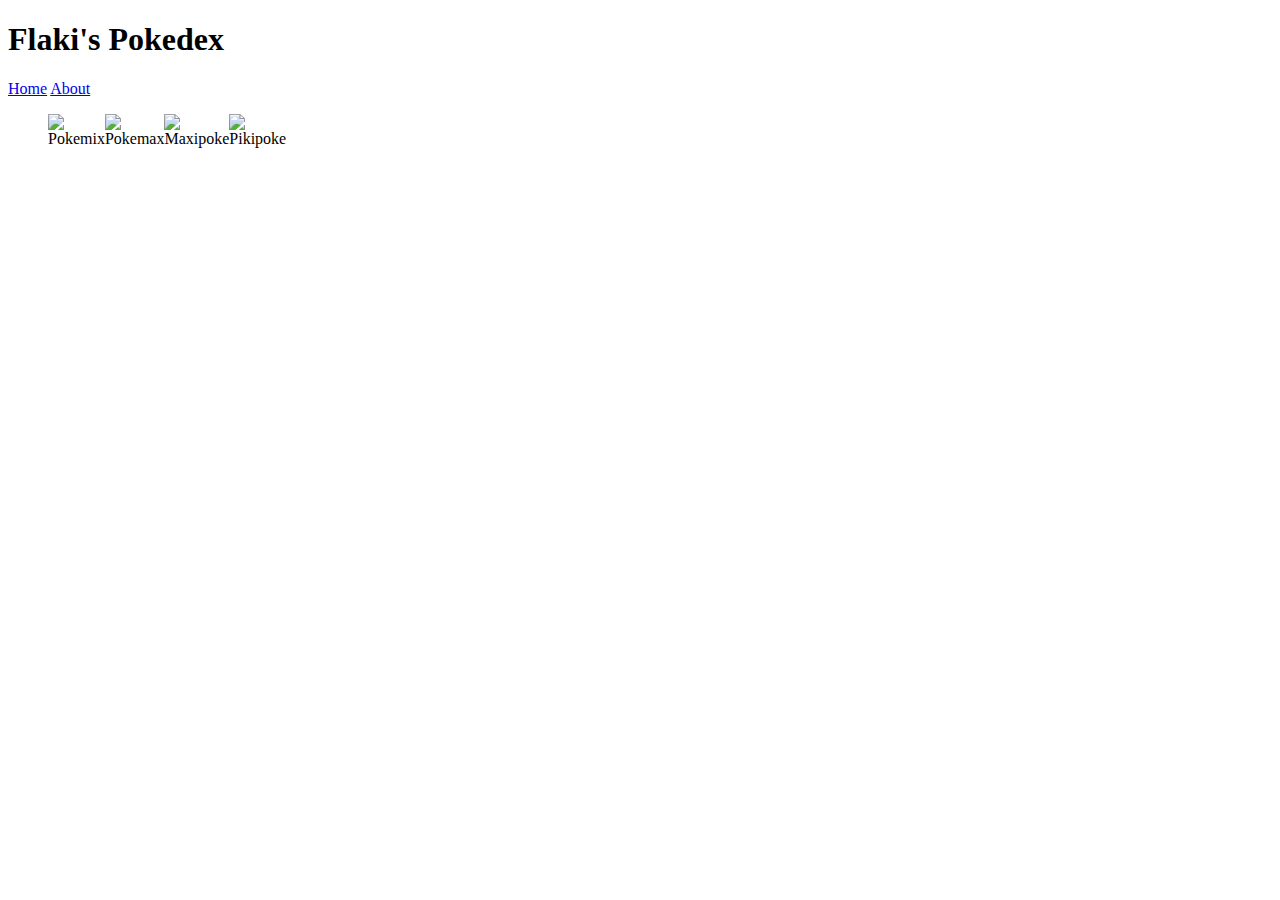
==== html/index.html @ 3f980eaf "Move index.html to its own folder" ====
<!doctype HTML>
<html>
<head>
  <meta charset="utf-8">
  <title>Flaki's Pokedex</title>
  <style>
  img {
    max-width: 5em;
    display: block;
  }
  label {
    display: block;
    font-family: cursive;
    text-align: center
  }
  ul {
    list-style-type: none;
    display: flex;
  }
  li {
    padding: 0;
  }
  </style>
</head>
<body>
  <div>
    <header>
      <h1>Flaki's Pokedex</h1>
    </header>
    <nav>
      <a href="./">Home</a>
      <a href="./about.html">About</a>
    </nav>
    <main>
      <ul>
        <li><img src="https://raw.githubusercontent.com/PokeAPI/sprites/master/sprites/pokemon/other-sprites/official-artwork/1.png" ><label>Pokemix</label></li>
        <li><img src="https://raw.githubusercontent.com/PokeAPI/sprites/master/sprites/pokemon/other-sprites/official-artwork/43.png"><label>Pokemax</label></li>
        <li><img src="https://raw.githubusercontent.com/PokeAPI/sprites/master/sprites/pokemon/other-sprites/official-artwork/15.png"><label>Maxipoke</label></li>
        <li><img src="https://raw.githubusercontent.com/PokeAPI/sprites/master/sprites/pokemon/other-sprites/official-artwork/25.png"><label>Pikipoke</label></li>
      </ul>
    </main>
  </div>
</body>
</html>
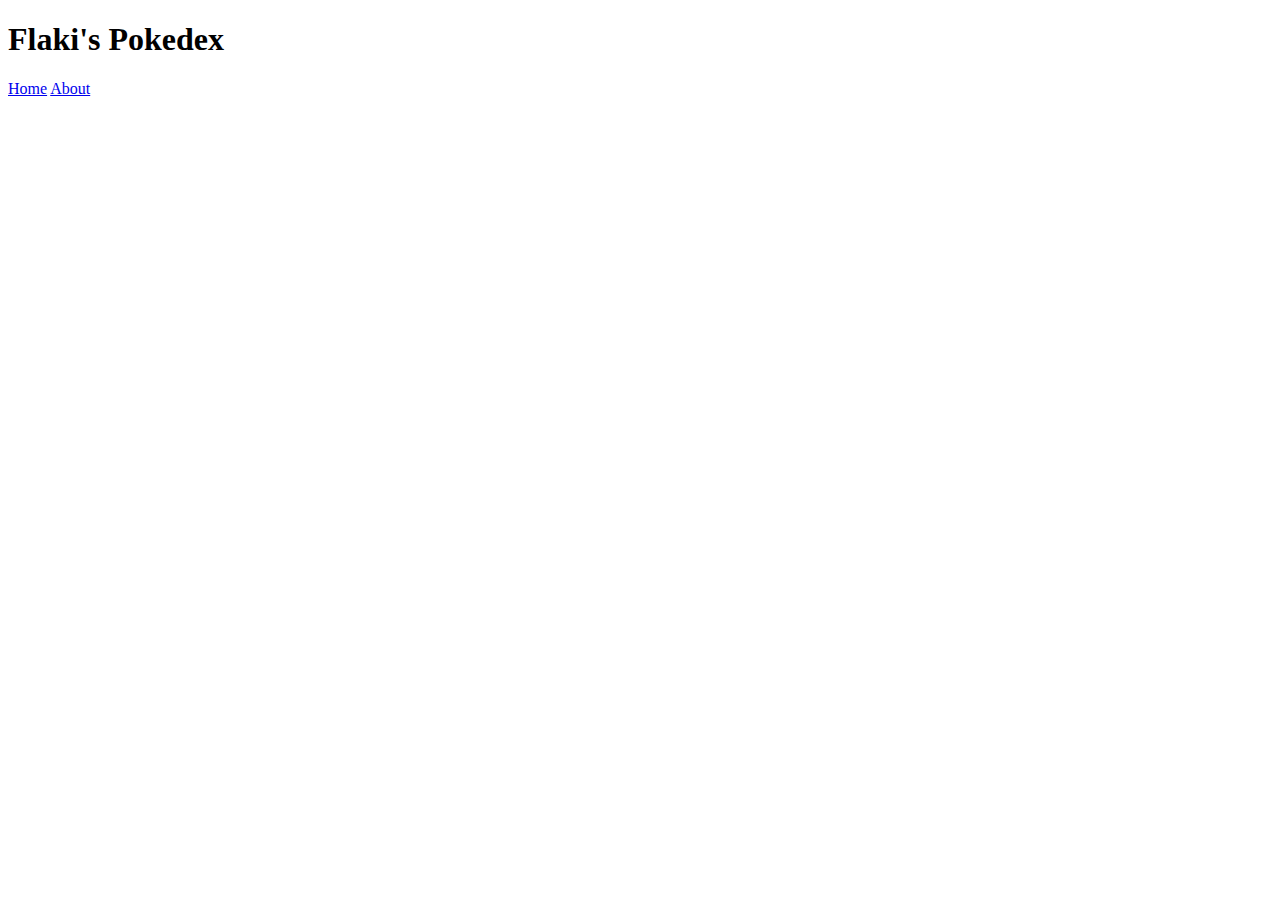
==== commit f4321097: "Merge branch 'master' into gh-pages" ====
--- a/html/index.html
+++ b/html/index.html
@@ -33,12 +33,10 @@
     </nav>
     <main>
       <ul>
-        <li><img src="https://raw.githubusercontent.com/PokeAPI/sprites/master/sprites/pokemon/other-sprites/official-artwork/1.png" ><label>Pokemix</label></li>
-        <li><img src="https://raw.githubusercontent.com/PokeAPI/sprites/master/sprites/pokemon/other-sprites/official-artwork/43.png"><label>Pokemax</label></li>
-        <li><img src="https://raw.githubusercontent.com/PokeAPI/sprites/master/sprites/pokemon/other-sprites/official-artwork/15.png"><label>Maxipoke</label></li>
-        <li><img src="https://raw.githubusercontent.com/PokeAPI/sprites/master/sprites/pokemon/other-sprites/official-artwork/25.png"><label>Pikipoke</label></li>
+        <!-- <li><img src="https://raw.githubusercontent.com/PokeAPI/sprites/master/sprites/pokemon/other-sprites/official-artwork/1.png" ><label>Pokemix</label></li> -->
       </ul>
     </main>
   </div>
+  <script src="script.js"></script>
 </body>
 </html>
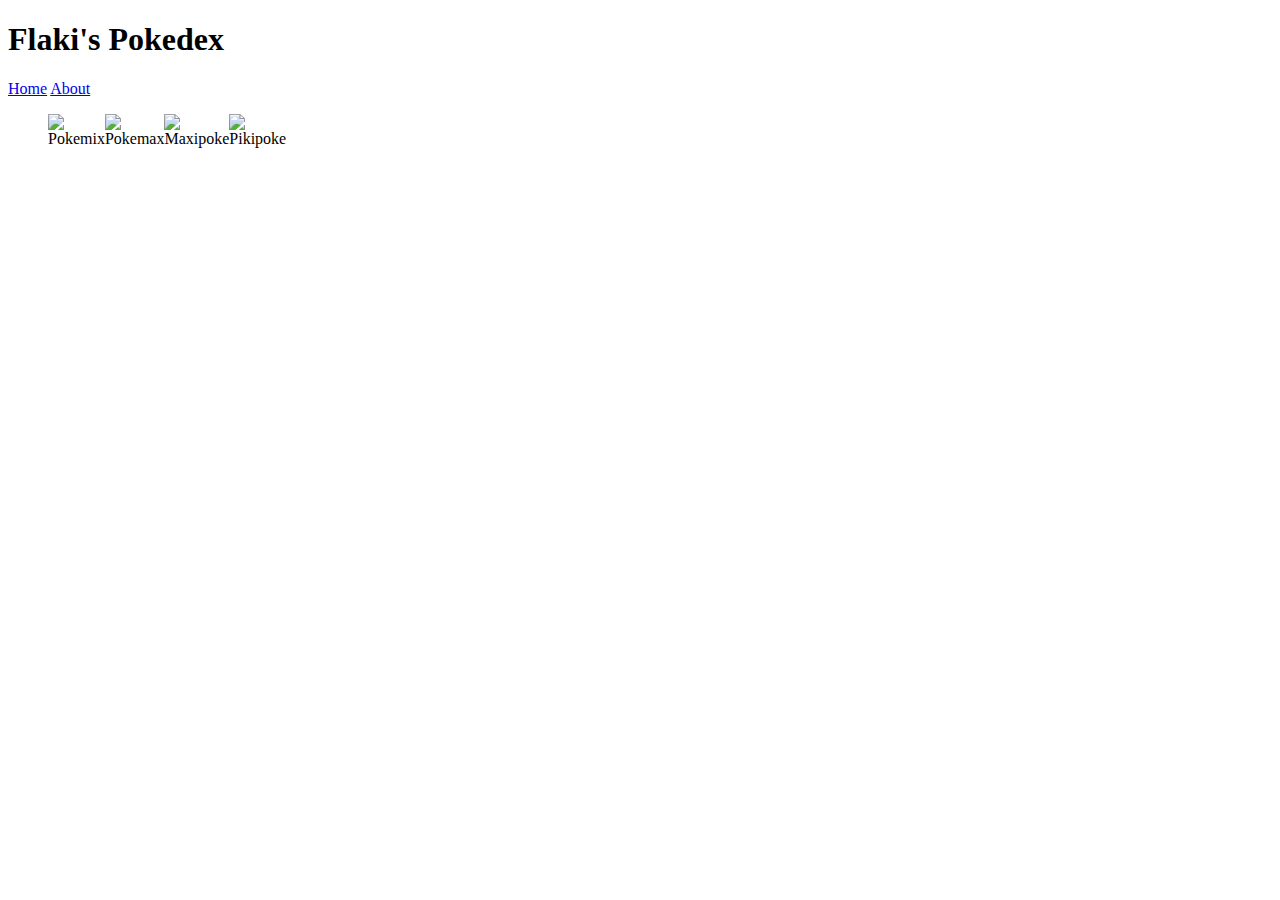
==== commit e5789cb1: "New scripted version" ====
--- a/html/index.html
+++ b/html/index.html
@@ -33,10 +33,12 @@
     </nav>
     <main>
       <ul>
-        <!-- <li><img src="https://raw.githubusercontent.com/PokeAPI/sprites/master/sprites/pokemon/other-sprites/official-artwork/1.png" ><label>Pokemix</label></li> -->
+        <li><img src="https://raw.githubusercontent.com/PokeAPI/sprites/master/sprites/pokemon/other-sprites/official-artwork/1.png" ><label>Pokemix</label></li>
+        <li><img src="https://raw.githubusercontent.com/PokeAPI/sprites/master/sprites/pokemon/other-sprites/official-artwork/43.png"><label>Pokemax</label></li>
+        <li><img src="https://raw.githubusercontent.com/PokeAPI/sprites/master/sprites/pokemon/other-sprites/official-artwork/15.png"><label>Maxipoke</label></li>
+        <li><img src="https://raw.githubusercontent.com/PokeAPI/sprites/master/sprites/pokemon/other-sprites/official-artwork/25.png"><label>Pikipoke</label></li>
       </ul>
     </main>
   </div>
-  <script src="script.js"></script>
 </body>
 </html>
